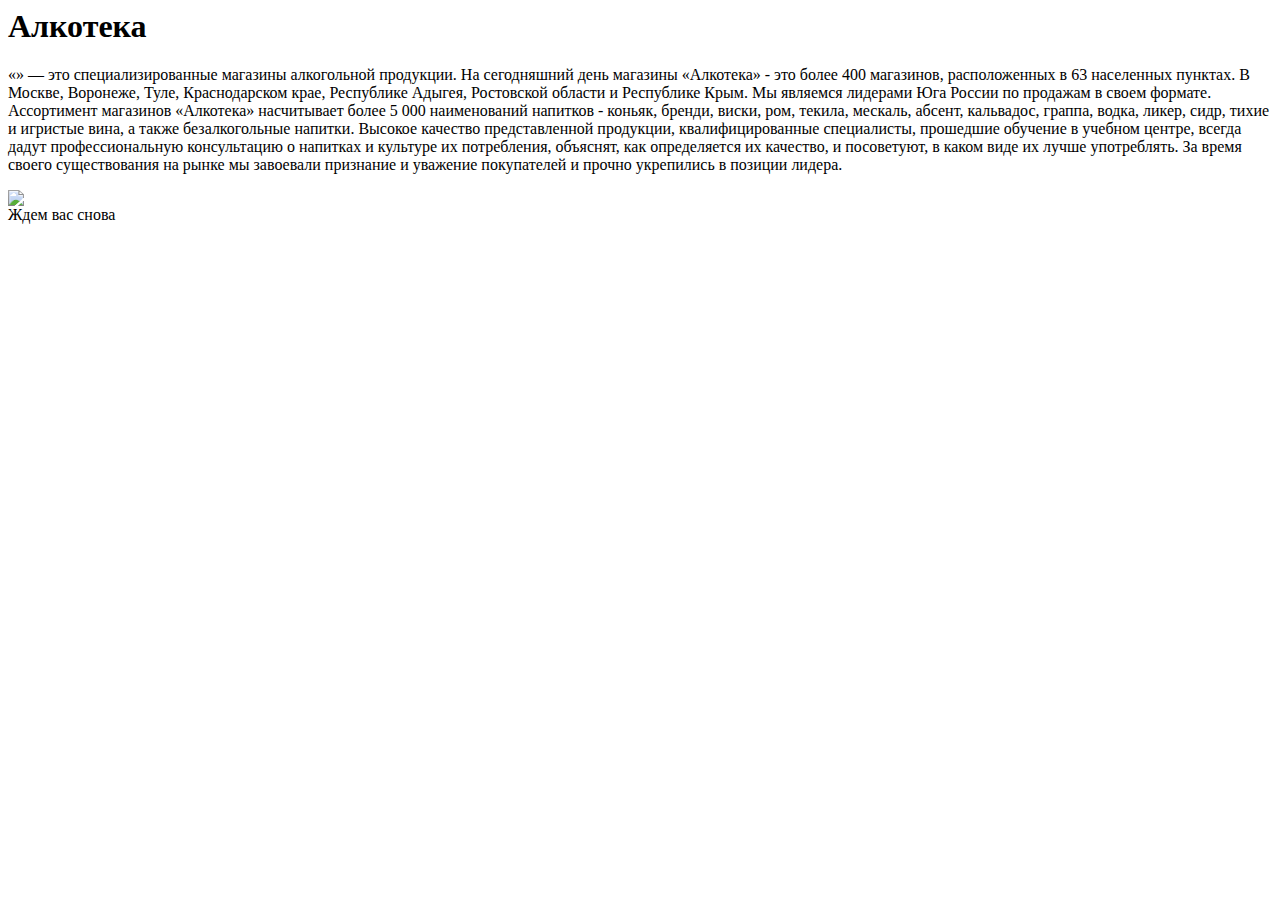
==== index.html @ e6d37755 "Create index.html" ====
<html>
<head>
    <title>Алкотека</title>
    <link rel="stylesheet" href="style.css">
</head>
<body>
    <div class="content">
        <h1>Алкотека</h1>
        <main>
            <p>«» — это специализированные магазины алкогольной продукции. На сегодняшний день магазины «Алкотека» - это более 400 магазинов, расположенных в 63 населенных пунктах. В Москве, Воронеже, Туле, Краснодарском крае, Республике Адыгея, Ростовской области и Республике Крым. Мы являемся лидерами Юга России по продажам в своем формате.
Ассортимент магазинов «Алкотека» насчитывает более 5 000 наименований напитков - коньяк, бренди, виски, ром, текила, мескаль, абсент, кальвадос, граппа, водка, ликер, сидр, тихие и игристые вина, а также безалкогольные напитки.
Высокое качество представленной продукции, квалифицированные специалисты, прошедшие обучение в учебном центре, всегда дадут профессиональную консультацию о напитках и культуре их потребления, объяснят, как определяется их качество, и посоветуют, в каком виде их лучше употреблять.
За время своего существования на рынке мы завоевали признание и уважение покупателей и прочно укрепились в позиции лидера.
            </p>
            <div class="th">
                <a href=""><img src="https://alkoteka.com/themes/alkoteka/assets/images/about.png"></a>
                <div class="vs">Ждем вас снова</div>
            </div> 
        </main>
    </div>
</body>
</html>
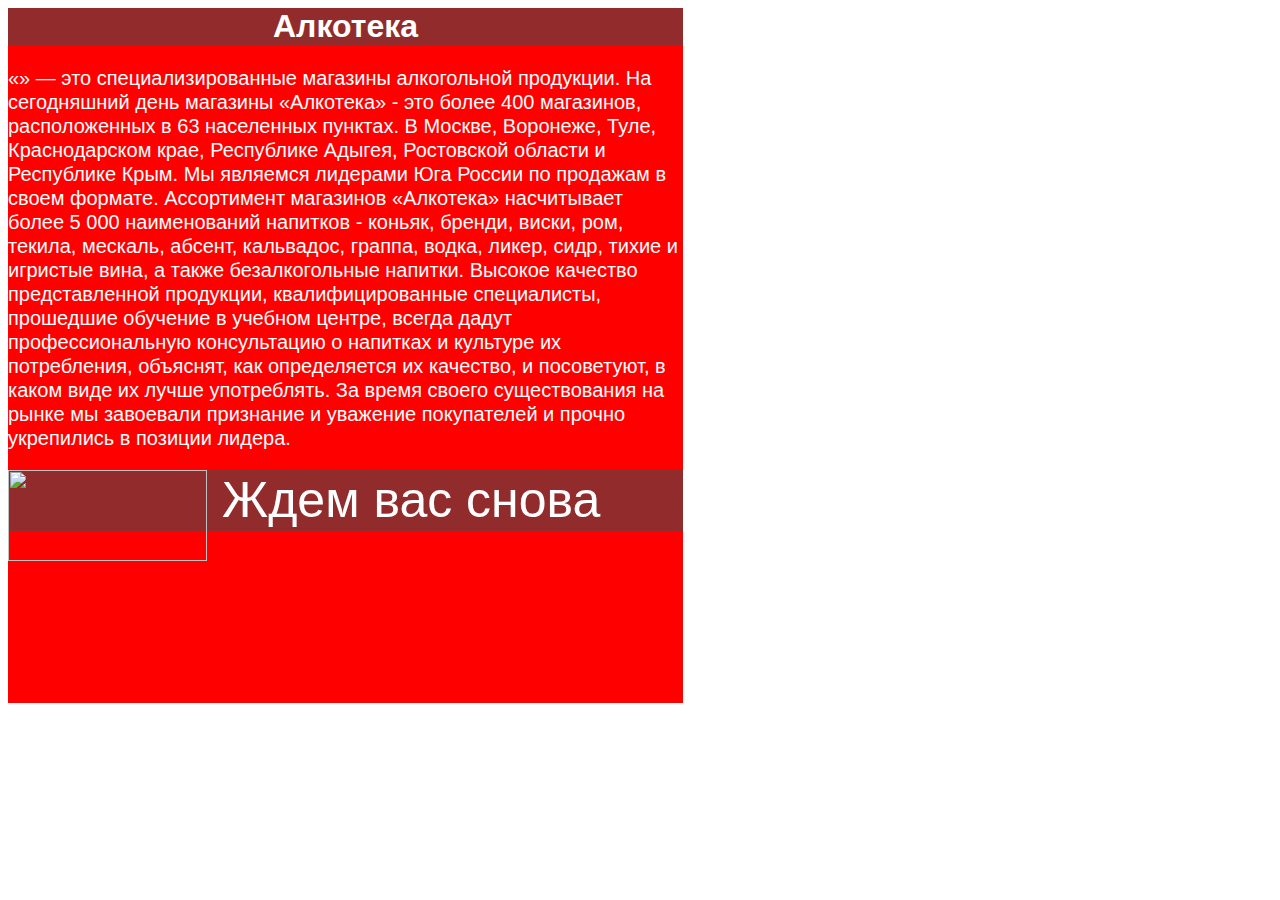
==== commit babc3499: "Update index.html" ====
--- a/index.html
+++ b/index.html
@@ -13,7 +13,7 @@
 За время своего существования на рынке мы завоевали признание и уважение покупателей и прочно укрепились в позиции лидера.
             </p>
             <div class="th">
-                <a href=""><img src="https://alkoteka.com/themes/alkoteka/assets/images/about.png"></a>
+                <a href="index1.html"><img src="https://alkoteka.com/themes/alkoteka/assets/images/about.png"></a>
                 <div class="vs">Ждем вас снова</div>
             </div> 
         </main>
--- a/style.css
+++ b/style.css
@@ -0,0 +1,47 @@
+.content {
+    width: 675px;
+    height: 695px;
+    background-color: #FF0000;
+    font-family: sans-serif;
+}
+
+h1 {
+    text-align: center;
+    background-color: #922C2C;
+    color: white;
+}
+
+p {
+    color: #FFFEFE;
+    font-size: 20px;
+    font: inter;
+    font-weight: 400;
+    line-height: 24px;
+}
+
+img {
+    width: 199px;
+    height: 91px;
+}
+
+ .th {
+    height: 61px;
+    background: #922C2C;
+    display: flex;
+ }
+ 
+ .vs {
+     color: #FFFEFE;
+    font-size: 50px;
+    font: inter;
+    font-weight: 400;
+    line-height: 61px;
+    margin: 0 0 0 15px;
+ }
+
+.vz {
+    width: 675px;
+    height: 695px;
+    background-color: #FF0000;
+    font-family: sans-serif;
+}
